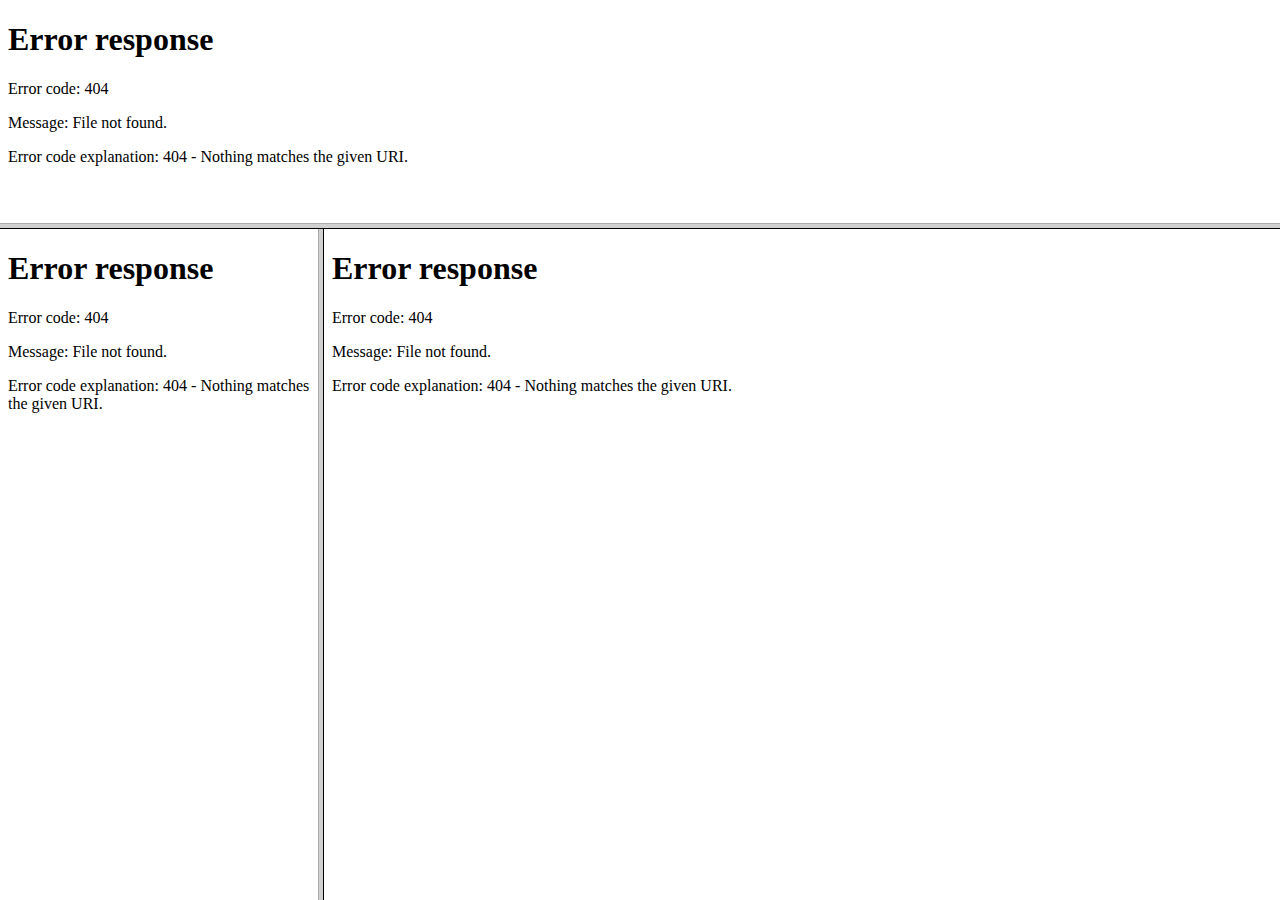
==== index.html @ 41bf5e34 "Add files via upload" ====
<html>
    <frameset rows="25%, 75%">
        <frame src="banner.html" name="banner" noresize="noresize">
        <frameset cols="25%, 75%">
            <frame src="menu.html" name="menu" noresize="noresize">
            <frame src="pagina1.html" name="body" noresize="noresize">
        </frame>
    </frame>
    <noframes>
        <body>Tu browser no soporta frames!</body>
    </noframes>
</html>
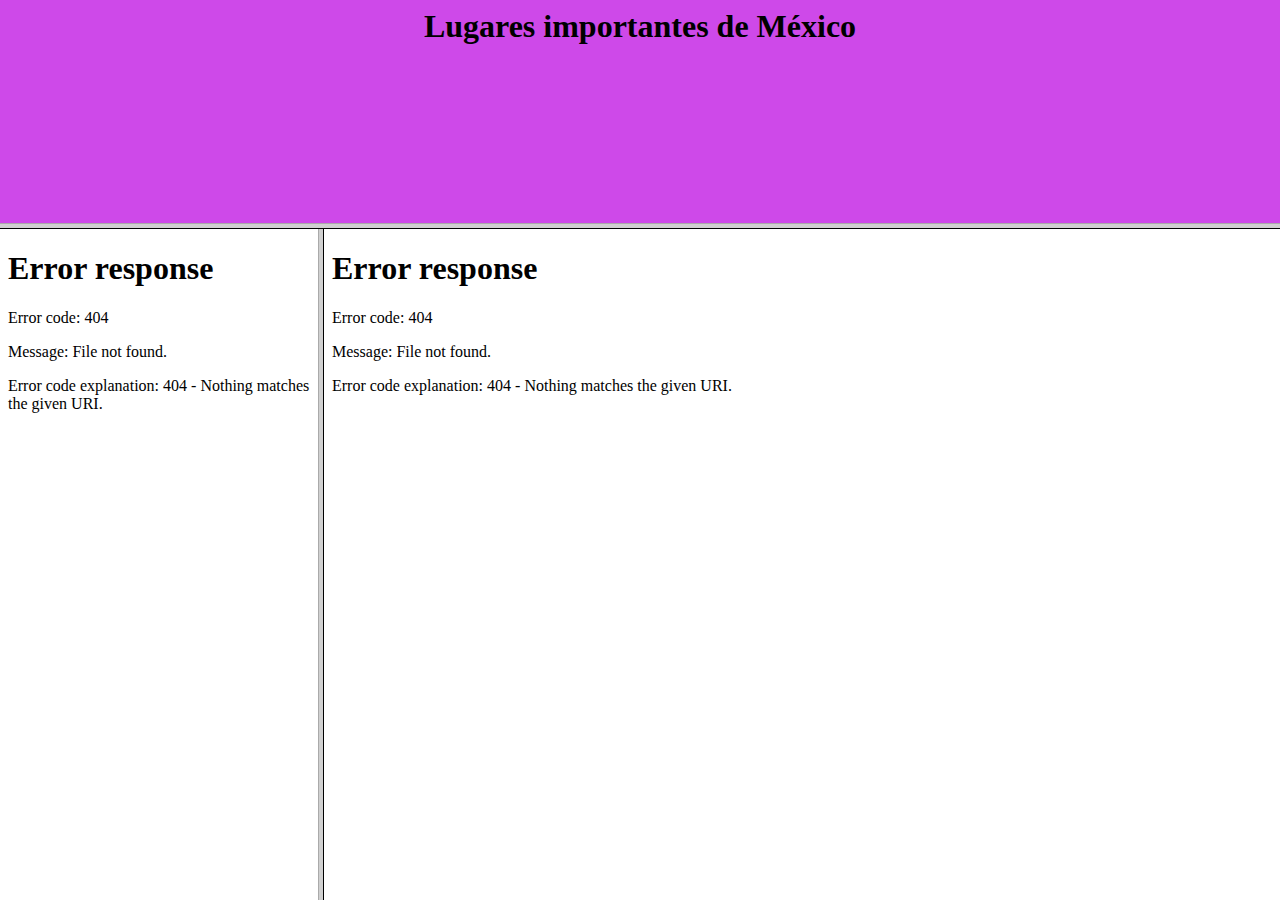
==== commit 4e1c9f7c: "Update index.html" ====
--- a/index.html
+++ b/index.html
@@ -1,6 +1,6 @@
 <html>
     <frameset rows="25%, 75%">
-        <frame src="banner.html" name="banner" noresize="noresize">
+        <frame src="\Imagenes\banner.html" name="banner" noresize="noresize">
         <frameset cols="25%, 75%">
             <frame src="menu.html" name="menu" noresize="noresize">
             <frame src="pagina1.html" name="body" noresize="noresize">
@@ -9,4 +9,4 @@
     <noframes>
         <body>Tu browser no soporta frames!</body>
     </noframes>
-</html>+</html>
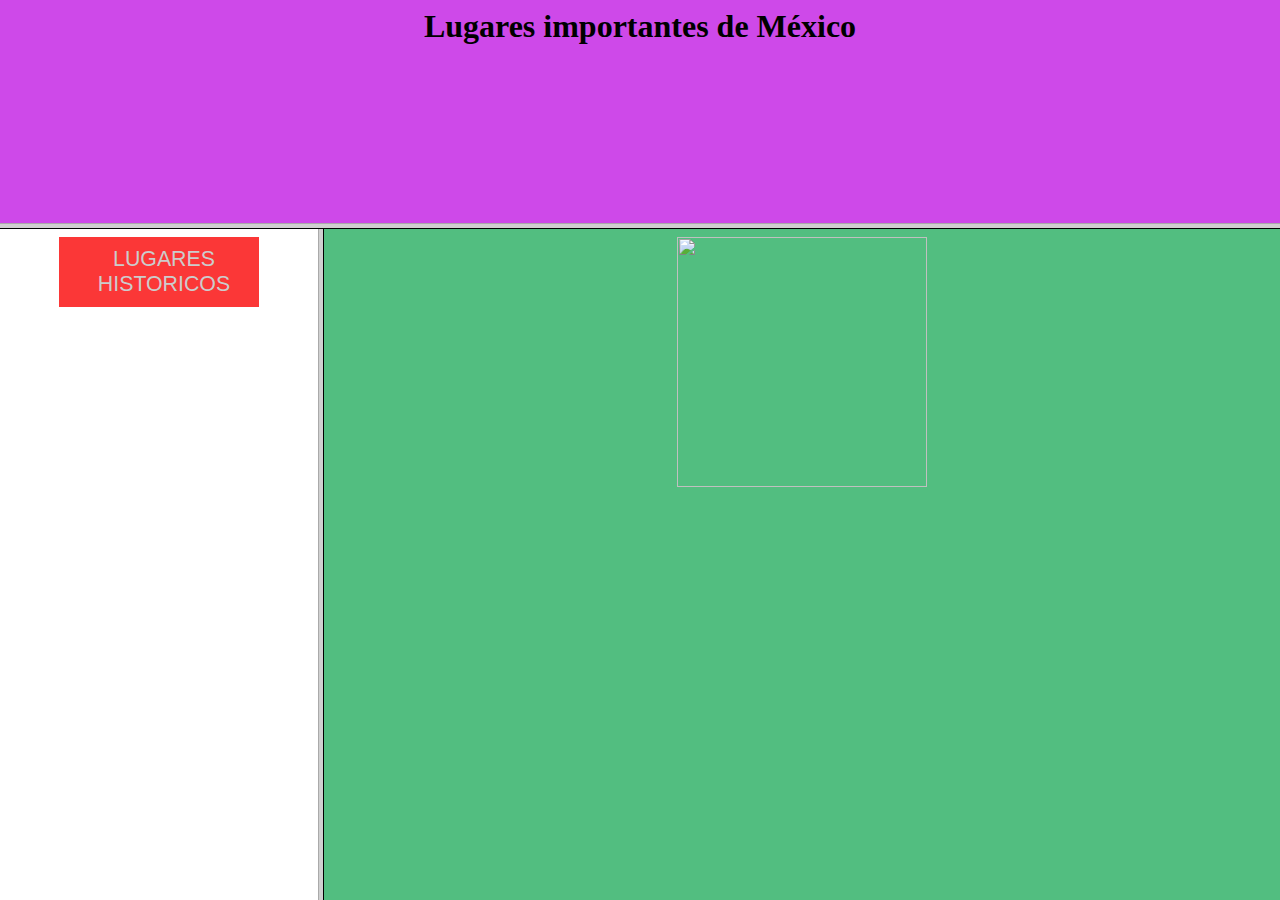
==== commit e9ffab64: "Update index.html" ====
--- a/index.html
+++ b/index.html
@@ -2,8 +2,8 @@
     <frameset rows="25%, 75%">
         <frame src="\Imagenes\banner.html" name="banner" noresize="noresize">
         <frameset cols="25%, 75%">
-            <frame src="menu.html" name="menu" noresize="noresize">
-            <frame src="pagina1.html" name="body" noresize="noresize">
+            <frame src="\Imagenes\menu.html" name="menu" noresize="noresize">
+            <frame src="\Imagenes\pagina1.html" name="body" noresize="noresize">
         </frame>
     </frame>
     <noframes>
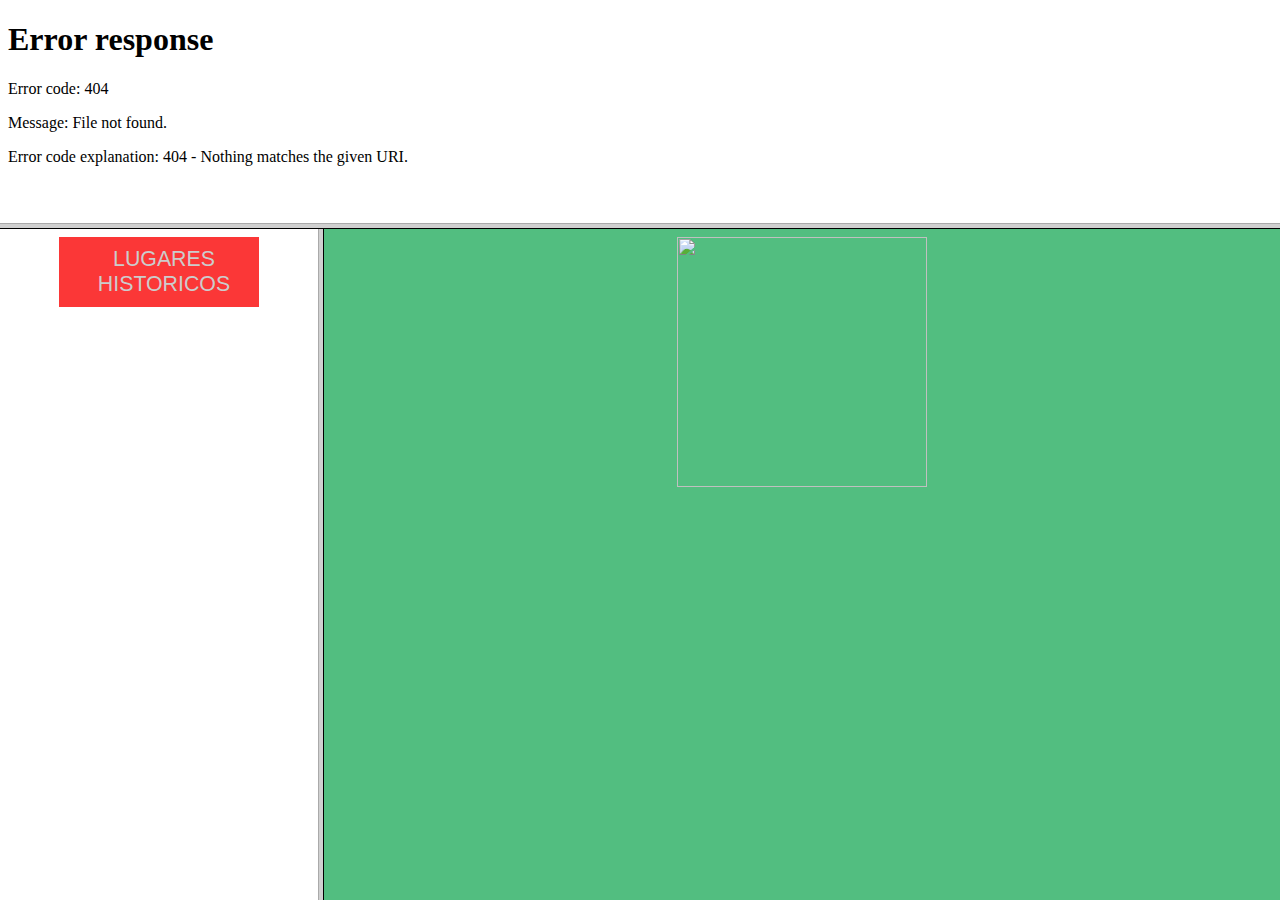
==== commit e7e2e4b9: "Update index.html" ====
--- a/index.html
+++ b/index.html
@@ -1,6 +1,6 @@
 <html>
     <frameset rows="25%, 75%">
-        <frame src="\Imagenes\banner.html" name="banner" noresize="noresize">
+        <frame src="\lmagenes\banner.html" name="banner" noresize="noresize">
         <frameset cols="25%, 75%">
             <frame src="\Imagenes\menu.html" name="menu" noresize="noresize">
             <frame src="\Imagenes\pagina1.html" name="body" noresize="noresize">
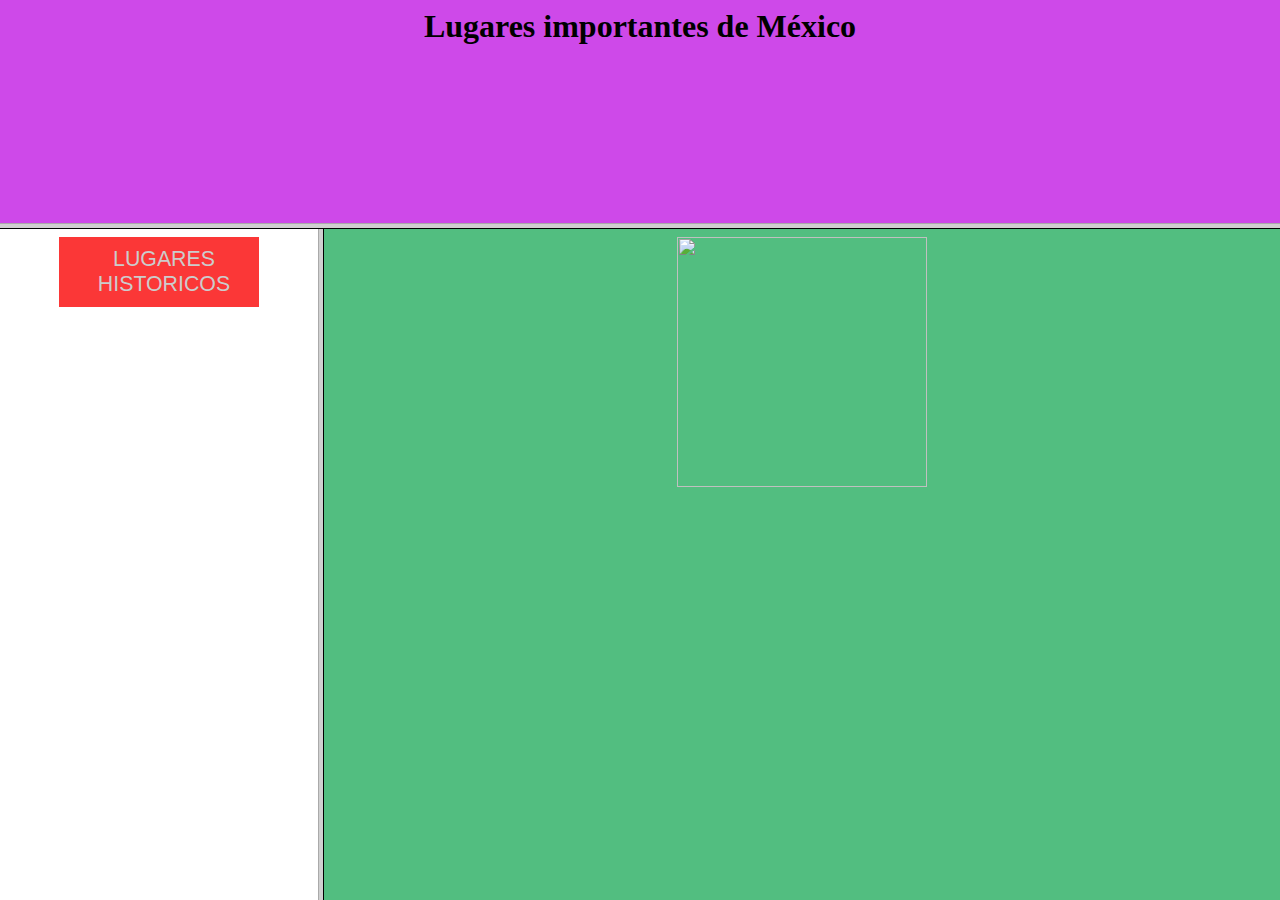
==== commit 695c17a3: "Update index.html" ====
--- a/index.html
+++ b/index.html
@@ -1,6 +1,6 @@
 <html>
     <frameset rows="25%, 75%">
-        <frame src="\lmagenes\banner.html" name="banner" noresize="noresize">
+        <frame src="\Imagenes\banner.html" name="banner" noresize="noresize">
         <frameset cols="25%, 75%">
             <frame src="\Imagenes\menu.html" name="menu" noresize="noresize">
             <frame src="\Imagenes\pagina1.html" name="body" noresize="noresize">
